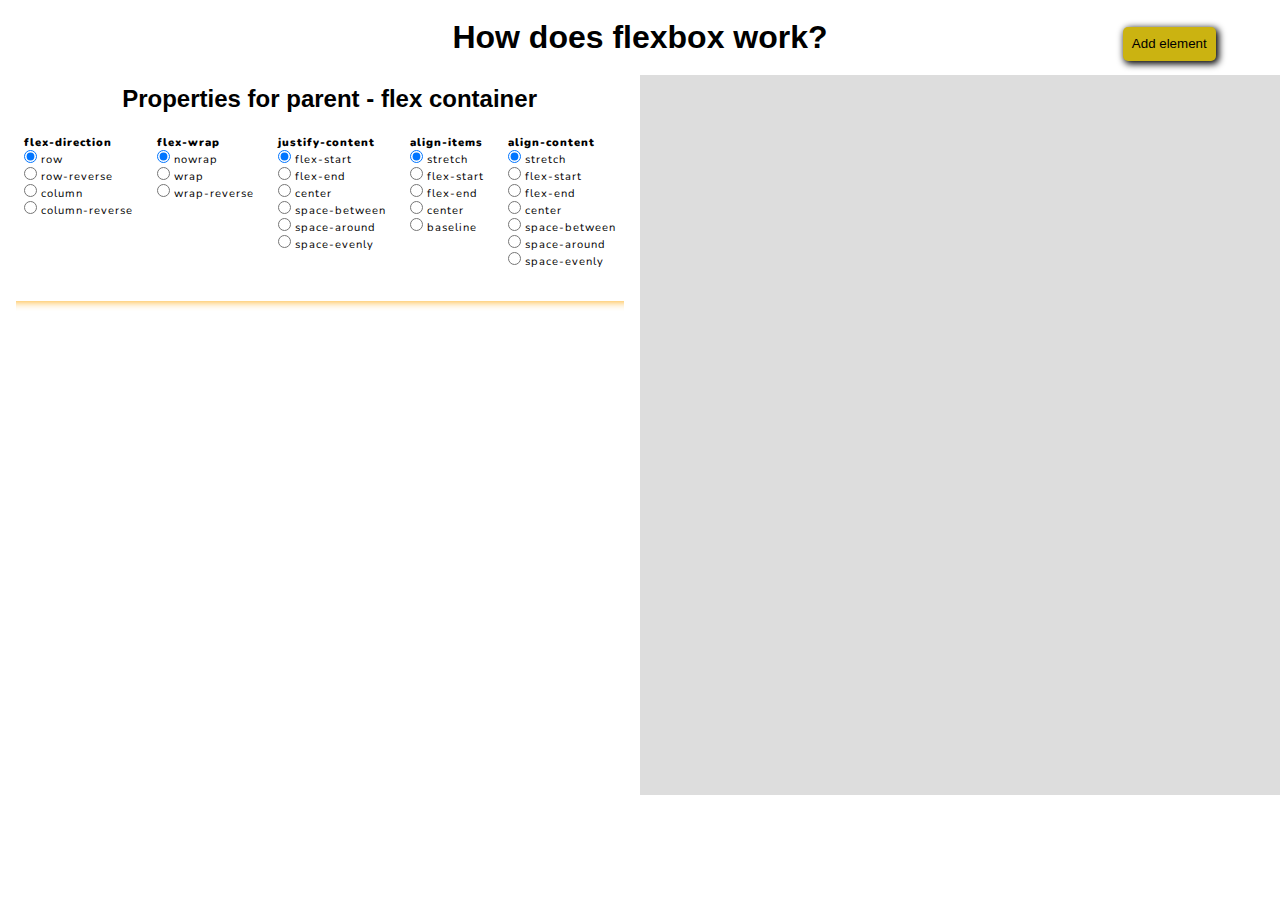
==== index.html @ 20ed029b "Add element generator" ====
<!DOCTYPE html>
<html lang="en">
  <head>
    <meta charset="UTF-8" />
    <meta name="viewport" content="width=device-width, initial-scale=1.0" />
    <meta http-equiv="X-UA-Compatible" content="ie=edge" />
    <title>Flexbox</title>
    <link
      href="https://fonts.googleapis.com/css?family=Nunito:400,700,900&amp;subset=latin-ext"
      rel="stylesheet"
    />
    <link rel="stylesheet" href="css/styles.css" />
  </head>
  <body>
    <main>
      <h1>How does flexbox work?</h1>
      <button class="generator">Add element</button>
      <section class="definition">
        <h2>Properties for parent - flex container</h2>
        <div class="propertiesList">
          <div class="propertie">
            <label class="propertie__name">flex-direction</label>
            <input
              type="radio"
              id="row"
              value="row"
              name="flex-direction"
              checked
            />
            <label for="row">row</label><br />
            <input
              type="radio"
              id="row-reverse"
              value="row-reverse"
              name="flex-direction"
            />
            <label for="row-reverse">row-reverse</label><br />
            <input
              type="radio"
              id="column"
              value="column"
              name="flex-direction"
            />
            <label for="column">column</label><br />
            <input
              type="radio"
              id="column-reverse"
              value="column-reverse"
              name="flex-direction"
            />
            <label for="column-reverse">column-reverse</label>
          </div>
          <div class="propertie">
            <label class="propertie__name">flex-wrap</label>

            <input
              type="radio"
              id="nowrap"
              value="nowrap"
              name="flex-wrap"
              checked
            />
            <label for="nowrap">nowrap</label><br />
            <input type="radio" id="wrap" value="wrap" name="flex-wrap" />
            <label for="wrap">wrap</label><br />
            <input
              type="radio"
              id="wrap-reverse"
              value="wrap-reverse"
              name="flex-wrap"
            />
            <label for="wrap-reverse">wrap-reverse</label>
          </div>
          <div class="propertie">
            <label class="propertie__name">justify-content</label>
            <input
              type="radio"
              id="jc_flex-start"
              value="flex-start"
              name="justifyContent"
              checked
            />
            <label for="jc_flex-start">flex-start</label><br />
            <input
              type="radio"
              id="jc_flex-end"
              value="flex-end"
              name="justifyContent"
            />
            <label for="jc_flex-end">flex-end</label><br />
            <input
              type="radio"
              id="jc_center"
              value="center"
              name="justifyContent"
            />
            <label for="jc_center">center</label><br />
            <input
              type="radio"
              id="jc_space-between"
              value="space-between"
              name="justifyContent"
            />
            <label for="jc_space-between">space-between</label><br />
            <input
              type="radio"
              id="jc_space-around"
              value="space-around"
              name="justifyContent"
            />
            <label for="jc_space-around">space-around</label><br />
            <input
              type="radio"
              id="jc_space-evenly"
              value="space-evenly"
              name="justifyContent"
            />
            <label for="jc_space-evenly">space-evenly</label>
          </div>
          <div class="propertie">
            <label class="propertie__name">align-items</label>
            <input
              type="radio"
              id="ai_stretch"
              value="stretch"
              name="alignItems"
              checked
            />
            <label for="ai_stretch">stretch</label><br />
            <input
              type="radio"
              id="ai_flex-start"
              value="flex-start"
              name="alignItems"
            />
            <label for="ai_flex-start">flex-start</label><br />
            <input
              type="radio"
              id="ai_flex-end"
              value="flex-end"
              name="alignItems"
            />
            <label for="ai_flex-end">flex-end</label><br />
            <input
              type="radio"
              id="ai_center"
              value="center"
              name="alignItems"
            />
            <label for="ai_center">center</label><br />
            <input
              type="radio"
              id="ai_baseline"
              value="baseline"
              name="alignItems"
            />
            <label for="ai_baseline">baseline</label>
          </div>
          <div class="propertie">
            <label class="propertie__name">align-content</label>
            <input
              type="radio"
              id="ac_stretch"
              value="stretch"
              name="alignContent"
              checked
            />
            <label for="ac_stretch">stretch</label><br />
            <input
              type="radio"
              id="ac_flex-start"
              value="flex-start"
              name="alignContent"
            />
            <label for="ac_flex-start">flex-start</label><br />
            <input
              type="radio"
              id="ac_flex-end"
              value="flex-end"
              name="alignContent"
            />
            <label for="ac_flex-end">flex-end</label><br />
            <input
              type="radio"
              id="ac_center"
              value="center"
              name="alignContent"
            />
            <label for="ac_center">center</label><br />
            <input
              type="radio"
              id="ac_space-between"
              value="space-between"
              name="alignContent"
            />
            <label for="ac_space-between">space-between</label><br />
            <input
              type="radio"
              id="ac_space-around"
              value="space-around"
              name="alignContent"
            />
            <label for="ac_space-around">space-around</label><br />
            <input
              type="radio"
              id="ac_space-evenly"
              value="space-evenly"
              name="alignContent"
            />
            <label for="ac_space-evenly">space-evenly</label><br />
          </div>
        </div>
        <hr />
      </section>
      <section class="visualization"></section>
    </main>

    <script src="js/script.js"></script>
  </body>
</html>
---- css/styles.css ----
/* font-family: 'Nunito', sans-serif; */

*,
*::after,
*::before {
  padding: 0;
  margin: 0;
  box-sizing: border-box;
}

main {
  display: flex;
  flex-wrap: wrap;
  font-family: arial, sans-serif;
}

h1,
h2 {
  width: 100%;
  text-align: center;
  margin: 1.5%;
}
.definition,
.visualization {
  min-width: 50%;
  height: 80vh;
}

/* =================================
definition block - START
==================================== */

.definition p {
  font-weight: 900;
}

.propertiesList {
  display: flex;
  justify-content: space-evenly;
  flex-wrap: wrap;
  font-size: 0.7em;
  font-family: "Nunito", sans-serif;
  font-weight: normal;
  margin-top: 2em;
  letter-spacing: 1px;
}
.propertie__list {
  list-style: none;
}

.propertie__list li {
  margin-top: 0.4em;
}
.propertie__list li:first-child {
  color: orange;
  font-weight: bold;
}

.definition hr {
  width: 95%;
  margin: 2em auto;
  height: 10px;
  border: 0;
  box-shadow: 0 10px 10px -10px orange inset;
}

/* =================================
definition block - END
==================================== */

/* =================================
visualization block - START
==================================== */
.generator {
  position: absolute;
  top: 3%;
  right: 5%;
  background-color: #cbb311;
  border: none;
  padding: 0.7em;
  border-radius: 5px;
  box-shadow: 2px 2px 7px 1px black;
}
.generator:hover {
  cursor: pointer;
}

.visualization {
  background-color: #ddd;
  display: flex;
}

.visualization div {
  min-width: 100px;
  min-height: 100px;
  background-color: orange;
  flex-basis: auto;
  font-size: 4em;
  margin: 0.08em;
  box-shadow: 2px 2px 5px -1px black;
}

.element p {
  font-size: 0.3em;
}

/* =================================
visualization block - END
==================================== */

.propertie__name {
  display: block;
  font-weight: 900;
}
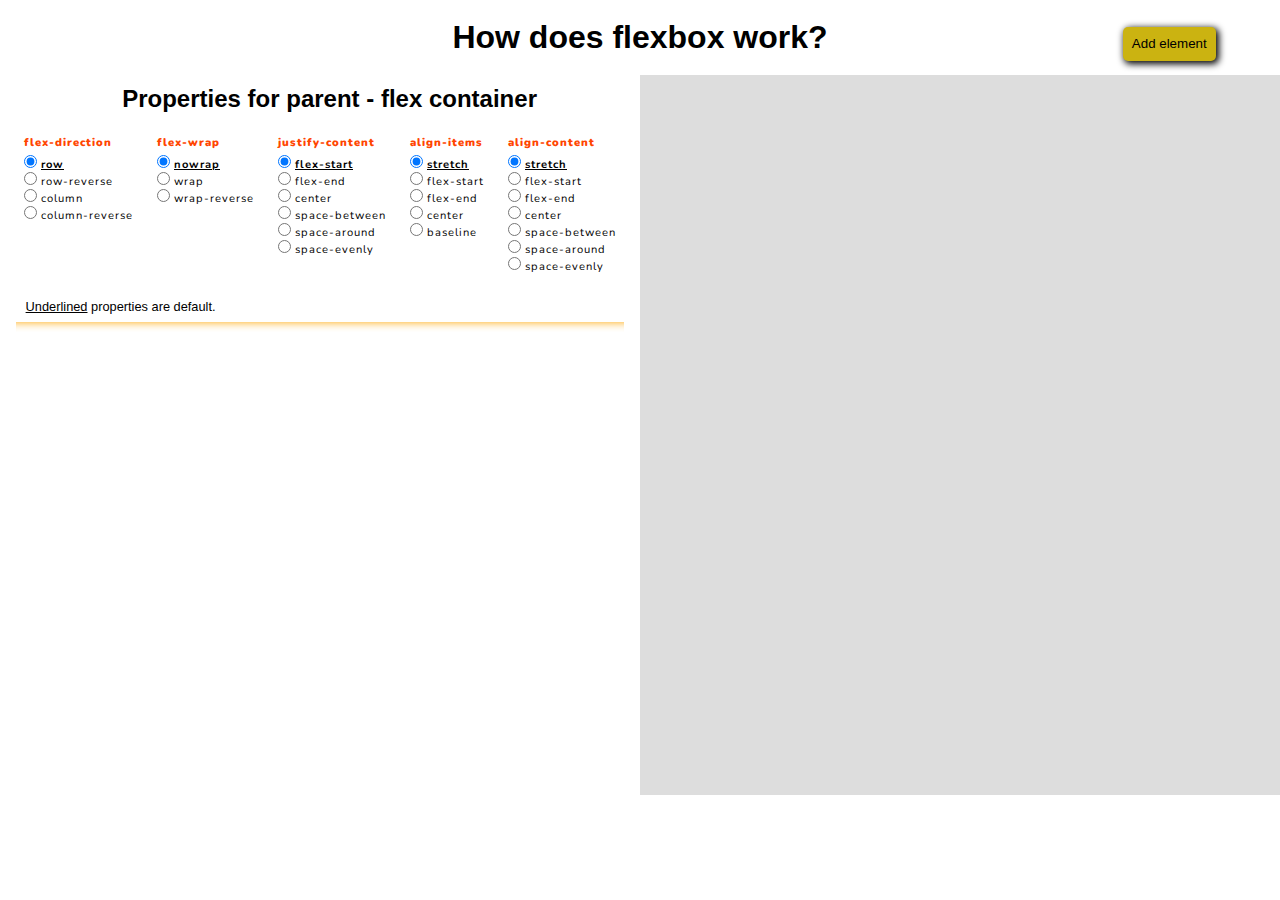
==== commit d7a8e0f9: "Styled delete element button" ====
--- a/index.html
+++ b/index.html
@@ -210,6 +210,7 @@
             <label for="ac_space-evenly">space-evenly</label><br />
           </div>
         </div>
+        <p class="default"><span>Underlined</span> properties are default.</p>
         <hr />
       </section>
       <section class="visualization"></section>
--- a/css/styles.css
+++ b/css/styles.css
@@ -22,7 +22,9 @@
 }
 .definition,
 .visualization {
-  min-width: 50%;
+  width: 50%;
+}
+.visualization {
   height: 80vh;
 }
 
@@ -58,10 +60,32 @@
 
 .definition hr {
   width: 95%;
-  margin: 2em auto;
+  margin: 0.5em auto 2em auto;
   height: 10px;
   border: 0;
   box-shadow: 0 10px 10px -10px orange inset;
+}
+
+.propertie__name {
+  display: block;
+  font-weight: 900;
+  padding-bottom: 0.4em;
+  color: orangered;
+}
+
+.propertie label:nth-of-type(2) {
+  font-weight: bold;
+  text-decoration: underline;
+}
+
+.definition .default {
+  font-size: 0.8em;
+  font-weight: 500;
+  padding-left: 2em;
+  padding-top: 2em;
+}
+.definition .default span {
+  text-decoration: underline;
 }
 
 /* =================================
@@ -99,16 +123,30 @@
   margin: 0.08em;
   box-shadow: 2px 2px 5px -1px black;
 }
+.element {
+  position: relative;
+}
+
+.element .delete {
+  position: absolute;
+  top: 0;
+  right: 0;
+  margin: 0.1em;
+  height: 18px;
+  width: 18px;
+  border: none;
+  background-color: black;
+  border-radius: 50%;
+  color: white;
+  line-height: 18px;
+}
 
 .element p {
-  font-size: 0.3em;
+  font-size: 0.2em;
+  margin-top: 0.3em;
+  text-align: center;
 }
 
 /* =================================
 visualization block - END
 ==================================== */
-
-.propertie__name {
-  display: block;
-  font-weight: 900;
-}
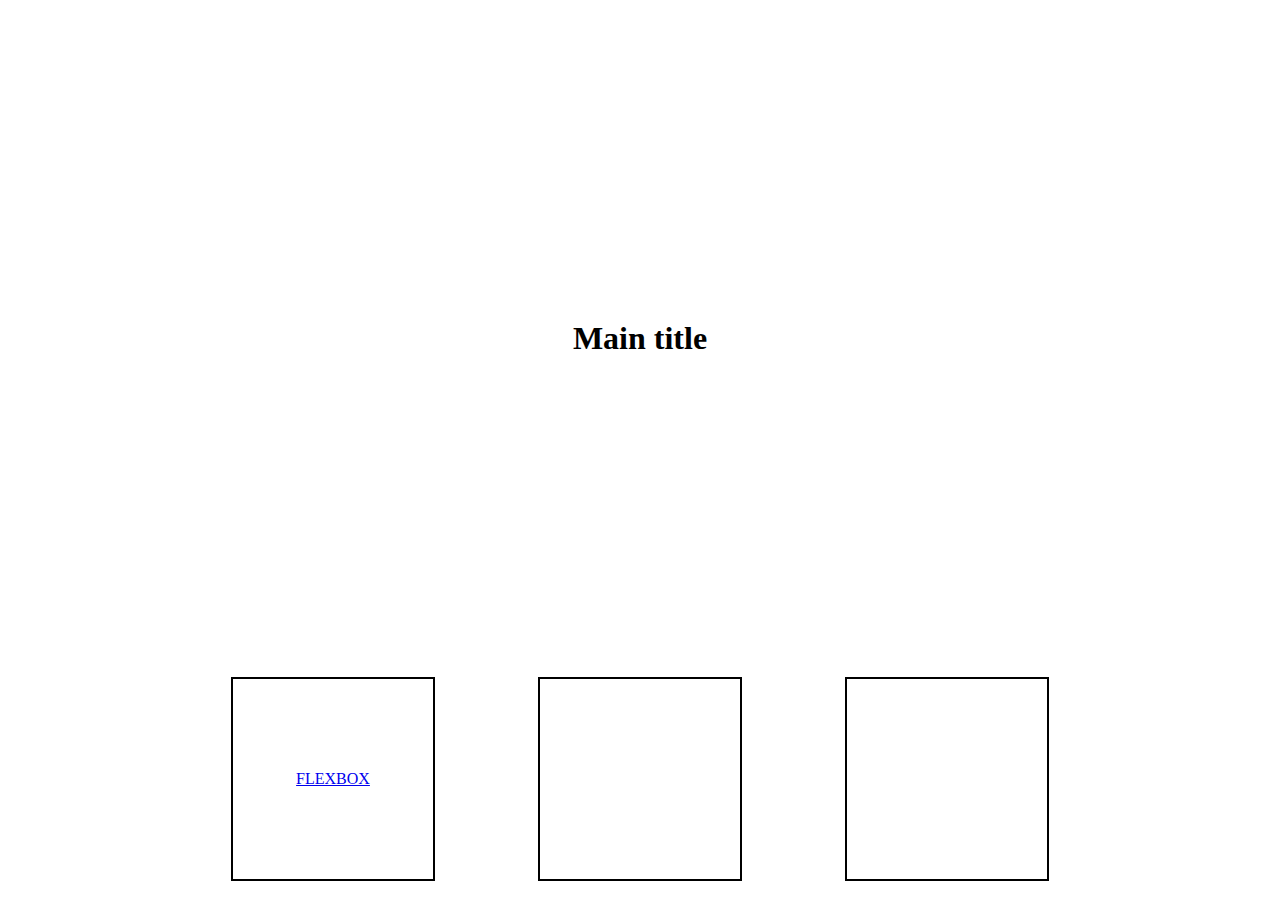
==== commit adbed306: "Renamed filex and attached main and flex sites" ====
--- a/index.html
+++ b/index.html
@@ -4,218 +4,15 @@
     <meta charset="UTF-8" />
     <meta name="viewport" content="width=device-width, initial-scale=1.0" />
     <meta http-equiv="X-UA-Compatible" content="ie=edge" />
-    <title>Flexbox</title>
-    <link
-      href="https://fonts.googleapis.com/css?family=Nunito:400,700,900&amp;subset=latin-ext"
-      rel="stylesheet"
-    />
-    <link rel="stylesheet" href="css/styles.css" />
+    <title>CSS Layout</title>
+    <link rel="stylesheet" href="css/main.css" />
   </head>
   <body>
+    <h1>Main title</h1>
     <main>
-      <h1>How does flexbox work?</h1>
-      <button class="generator">Add element</button>
-      <section class="definition">
-        <h2>Properties for parent - flex container</h2>
-        <div class="propertiesList">
-          <div class="propertie">
-            <label class="propertie__name">flex-direction</label>
-            <input
-              type="radio"
-              id="row"
-              value="row"
-              name="flex-direction"
-              checked
-            />
-            <label for="row">row</label><br />
-            <input
-              type="radio"
-              id="row-reverse"
-              value="row-reverse"
-              name="flex-direction"
-            />
-            <label for="row-reverse">row-reverse</label><br />
-            <input
-              type="radio"
-              id="column"
-              value="column"
-              name="flex-direction"
-            />
-            <label for="column">column</label><br />
-            <input
-              type="radio"
-              id="column-reverse"
-              value="column-reverse"
-              name="flex-direction"
-            />
-            <label for="column-reverse">column-reverse</label>
-          </div>
-          <div class="propertie">
-            <label class="propertie__name">flex-wrap</label>
-
-            <input
-              type="radio"
-              id="nowrap"
-              value="nowrap"
-              name="flex-wrap"
-              checked
-            />
-            <label for="nowrap">nowrap</label><br />
-            <input type="radio" id="wrap" value="wrap" name="flex-wrap" />
-            <label for="wrap">wrap</label><br />
-            <input
-              type="radio"
-              id="wrap-reverse"
-              value="wrap-reverse"
-              name="flex-wrap"
-            />
-            <label for="wrap-reverse">wrap-reverse</label>
-          </div>
-          <div class="propertie">
-            <label class="propertie__name">justify-content</label>
-            <input
-              type="radio"
-              id="jc_flex-start"
-              value="flex-start"
-              name="justifyContent"
-              checked
-            />
-            <label for="jc_flex-start">flex-start</label><br />
-            <input
-              type="radio"
-              id="jc_flex-end"
-              value="flex-end"
-              name="justifyContent"
-            />
-            <label for="jc_flex-end">flex-end</label><br />
-            <input
-              type="radio"
-              id="jc_center"
-              value="center"
-              name="justifyContent"
-            />
-            <label for="jc_center">center</label><br />
-            <input
-              type="radio"
-              id="jc_space-between"
-              value="space-between"
-              name="justifyContent"
-            />
-            <label for="jc_space-between">space-between</label><br />
-            <input
-              type="radio"
-              id="jc_space-around"
-              value="space-around"
-              name="justifyContent"
-            />
-            <label for="jc_space-around">space-around</label><br />
-            <input
-              type="radio"
-              id="jc_space-evenly"
-              value="space-evenly"
-              name="justifyContent"
-            />
-            <label for="jc_space-evenly">space-evenly</label>
-          </div>
-          <div class="propertie">
-            <label class="propertie__name">align-items</label>
-            <input
-              type="radio"
-              id="ai_stretch"
-              value="stretch"
-              name="alignItems"
-              checked
-            />
-            <label for="ai_stretch">stretch</label><br />
-            <input
-              type="radio"
-              id="ai_flex-start"
-              value="flex-start"
-              name="alignItems"
-            />
-            <label for="ai_flex-start">flex-start</label><br />
-            <input
-              type="radio"
-              id="ai_flex-end"
-              value="flex-end"
-              name="alignItems"
-            />
-            <label for="ai_flex-end">flex-end</label><br />
-            <input
-              type="radio"
-              id="ai_center"
-              value="center"
-              name="alignItems"
-            />
-            <label for="ai_center">center</label><br />
-            <input
-              type="radio"
-              id="ai_baseline"
-              value="baseline"
-              name="alignItems"
-            />
-            <label for="ai_baseline">baseline</label>
-          </div>
-          <div class="propertie">
-            <label class="propertie__name">align-content</label>
-            <input
-              type="radio"
-              id="ac_stretch"
-              value="stretch"
-              name="alignContent"
-              checked
-            />
-            <label for="ac_stretch">stretch</label><br />
-            <input
-              type="radio"
-              id="ac_flex-start"
-              value="flex-start"
-              name="alignContent"
-            />
-            <label for="ac_flex-start">flex-start</label><br />
-            <input
-              type="radio"
-              id="ac_flex-end"
-              value="flex-end"
-              name="alignContent"
-            />
-            <label for="ac_flex-end">flex-end</label><br />
-            <input
-              type="radio"
-              id="ac_center"
-              value="center"
-              name="alignContent"
-            />
-            <label for="ac_center">center</label><br />
-            <input
-              type="radio"
-              id="ac_space-between"
-              value="space-between"
-              name="alignContent"
-            />
-            <label for="ac_space-between">space-between</label><br />
-            <input
-              type="radio"
-              id="ac_space-around"
-              value="space-around"
-              name="alignContent"
-            />
-            <label for="ac_space-around">space-around</label><br />
-            <input
-              type="radio"
-              id="ac_space-evenly"
-              value="space-evenly"
-              name="alignContent"
-            />
-            <label for="ac_space-evenly">space-evenly</label><br />
-          </div>
-        </div>
-        <p class="default"><span>Underlined</span> properties are default.</p>
-        <hr />
-      </section>
-      <section class="visualization"></section>
+      <div><a href="flex.html"> FLEXBOX</a></div>
+      <div></div>
+      <div></div>
     </main>
-
-    <script src="js/script.js"></script>
   </body>
 </html>
--- a/css/main.css
+++ b/css/main.css
@@ -0,0 +1,29 @@
+* {
+  padding: 0;
+  margin: 0;
+}
+
+h1 {
+  text-align: center;
+  padding: 10em 0;
+}
+
+main {
+  width: 80vw;
+  display: flex;
+  justify-content: space-evenly;
+  margin: 0 auto;
+}
+
+main div {
+  height: 200px;
+  width: 200px;
+  border: 2px solid black;
+}
+main div a {
+  display: block;
+  width: 200px;
+  height: 200px;
+  text-align: center;
+  line-height: 200px;
+}
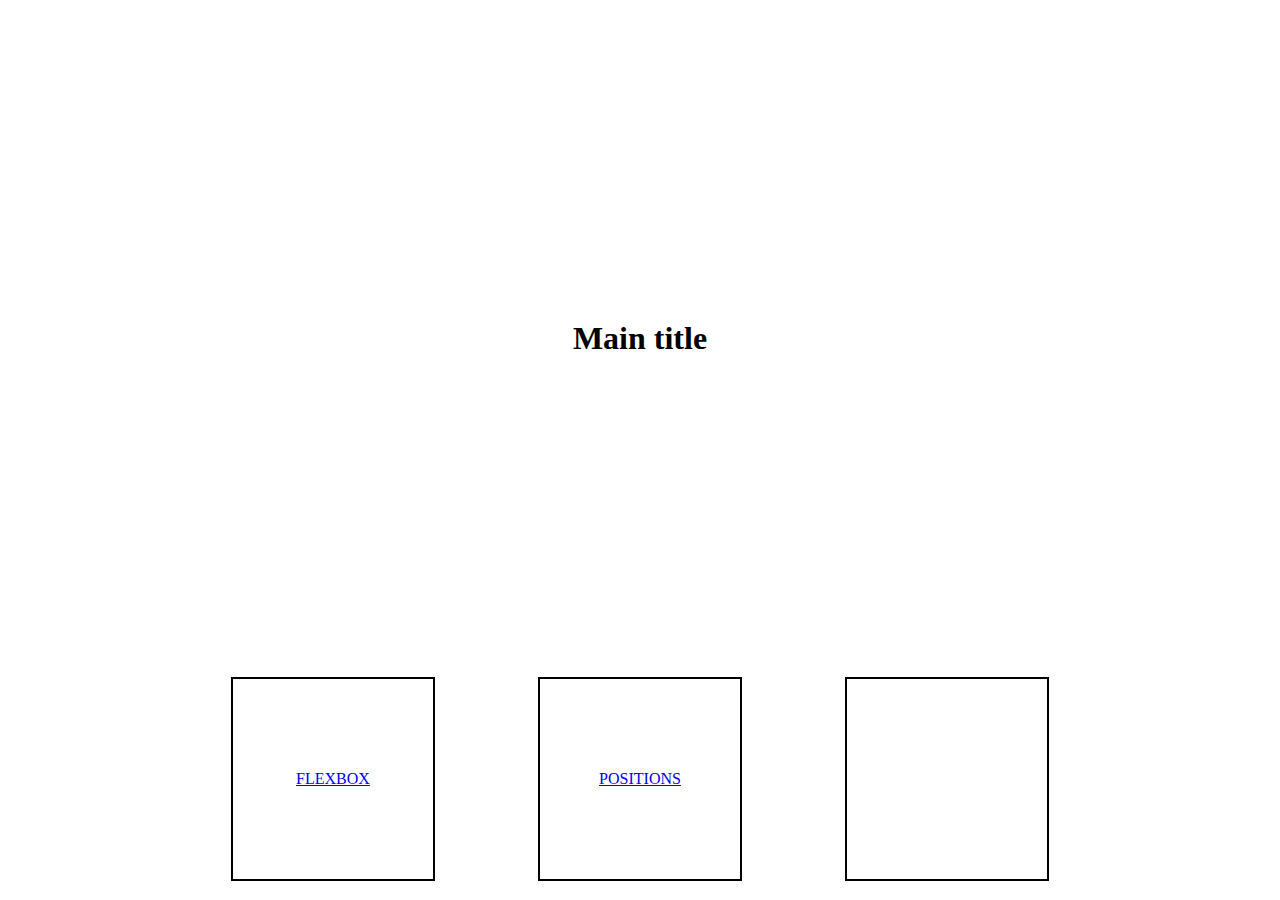
==== commit ef20d760: "Added draft of positions website" ====
--- a/index.html
+++ b/index.html
@@ -10,8 +10,8 @@
   <body>
     <h1>Main title</h1>
     <main>
-      <div><a href="flex.html"> FLEXBOX</a></div>
-      <div></div>
+      <div><a href="flex.html">FLEXBOX</a></div>
+      <div><a href="positions.html">POSITIONS</a></div>
       <div></div>
     </main>
   </body>
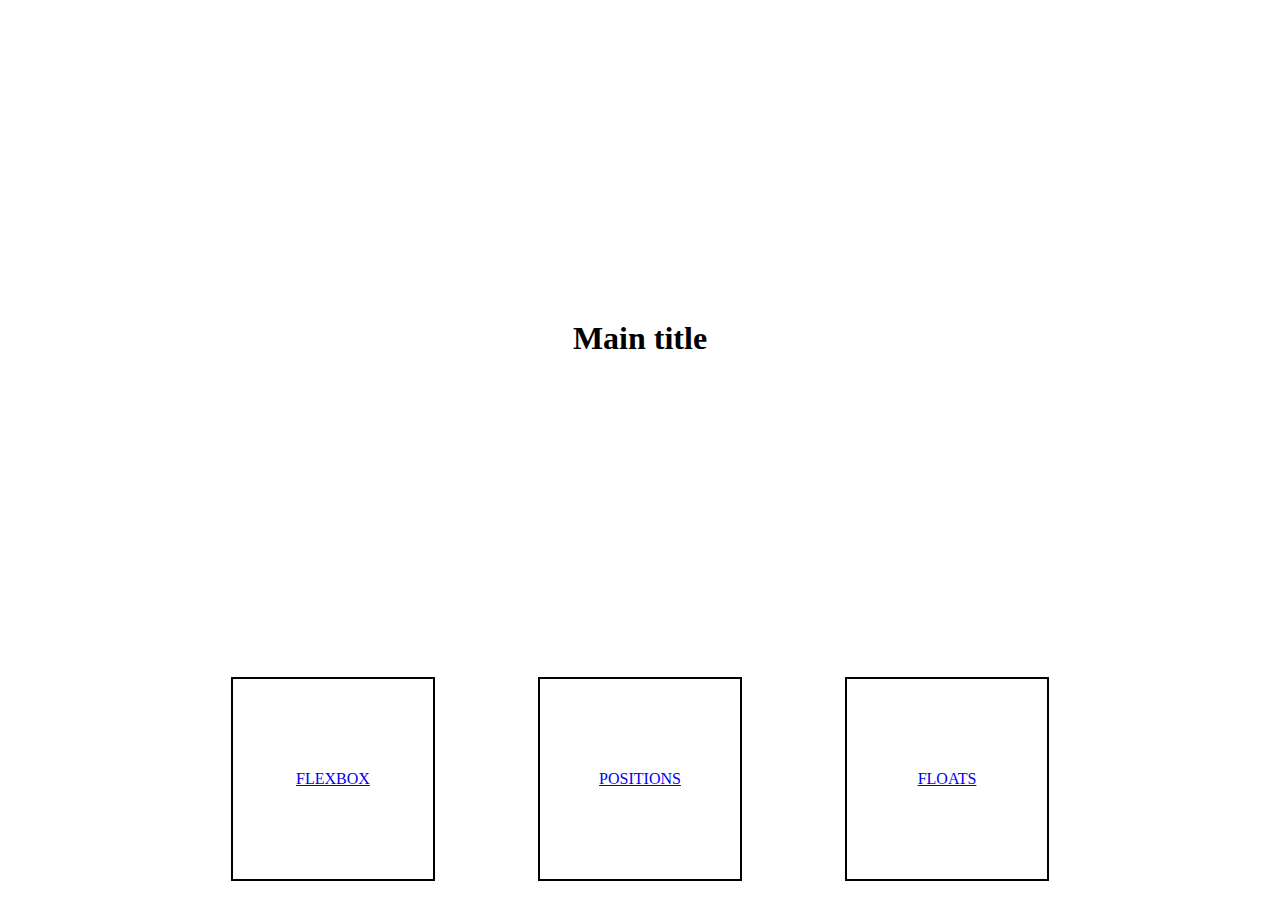
==== commit 92a7adb0: "Added draft of floats site" ====
--- a/index.html
+++ b/index.html
@@ -12,7 +12,7 @@
     <main>
       <div><a href="flex.html">FLEXBOX</a></div>
       <div><a href="positions.html">POSITIONS</a></div>
-      <div></div>
+      <div><a href="floats.html">FLOATS</a></div>
     </main>
   </body>
 </html>
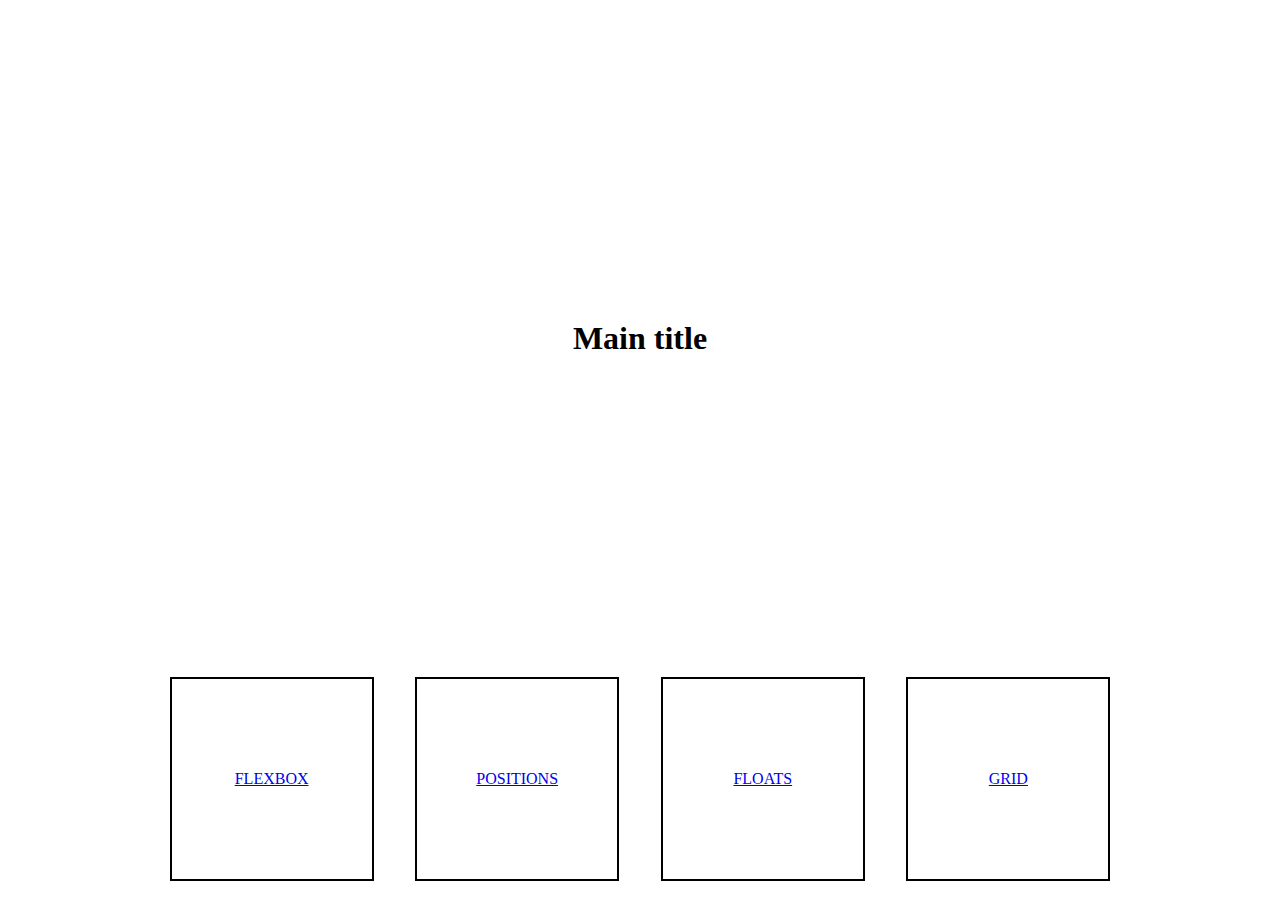
==== commit 7356404e: "Added grid site" ====
--- a/index.html
+++ b/index.html
@@ -13,6 +13,7 @@
       <div><a href="flex.html">FLEXBOX</a></div>
       <div><a href="positions.html">POSITIONS</a></div>
       <div><a href="floats.html">FLOATS</a></div>
+      <div><a href="grid.html">GRID</a></div>
     </main>
   </body>
 </html>
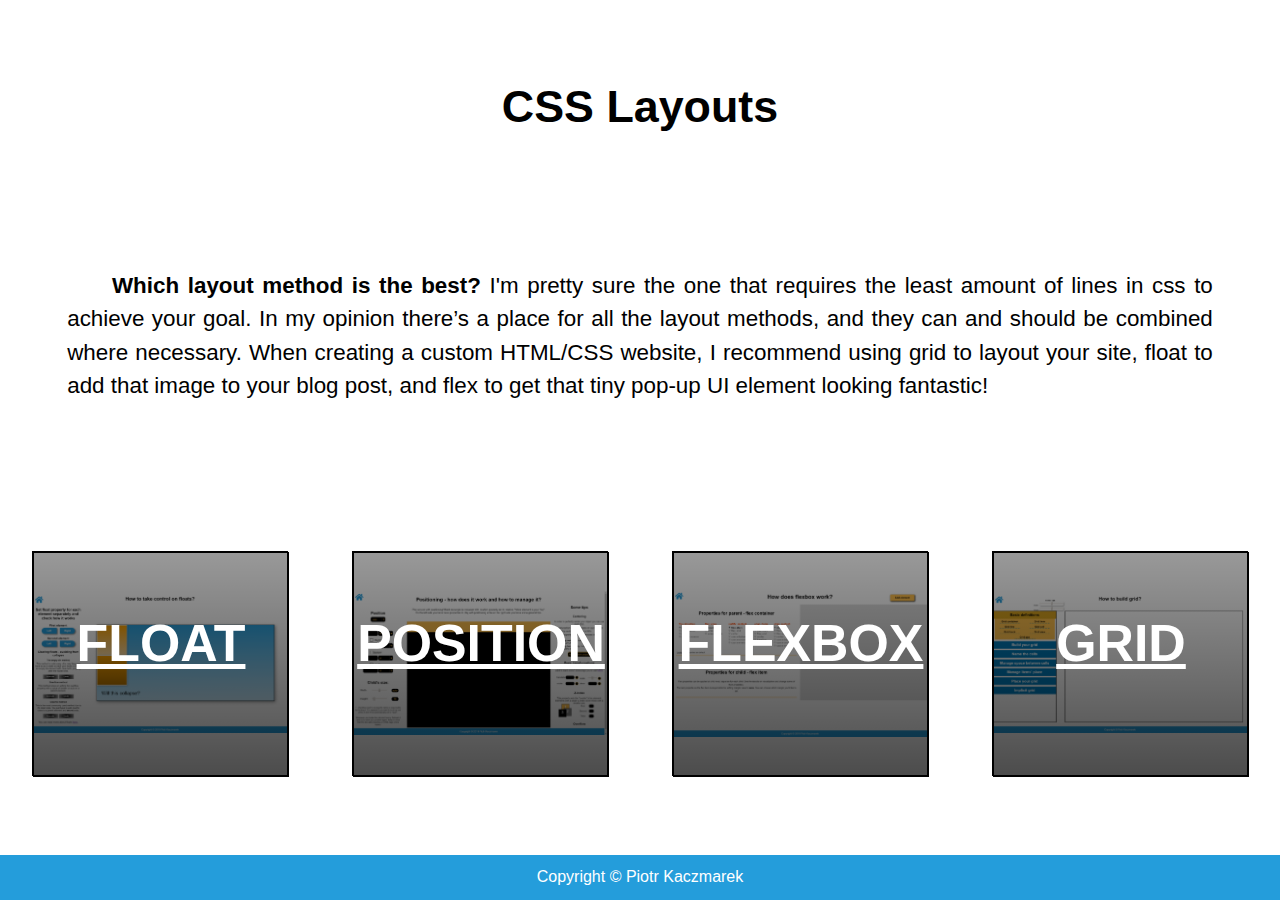
==== commit aad42c5d: "Styled main site" ====
--- a/index.html
+++ b/index.html
@@ -8,12 +8,82 @@
     <link rel="stylesheet" href="css/main.css" />
   </head>
   <body>
-    <h1>Main title</h1>
-    <main>
-      <div><a href="flex.html">FLEXBOX</a></div>
-      <div><a href="positions.html">POSITIONS</a></div>
-      <div><a href="floats.html">FLOATS</a></div>
-      <div><a href="grid.html">GRID</a></div>
-    </main>
+    <div class="wrapper">
+      <header>
+        <h1>CSS Layouts</h1>
+      </header>
+      <article class="text shown active">
+        <p>
+          <span>Which layout method is the best?</span> I'm pretty sure the one
+          that requires the least amount of lines in css to achieve your goal.
+          In my opinion there’s a place for all the layout methods, and they can
+          and should be combined where necessary. When creating a custom
+          HTML/CSS website, I recommend using grid to layout your site, float to
+          add that image to your blog post, and flex to get that tiny pop-up UI
+          element looking fantastic!
+        </p>
+      </article>
+      <article class="text hidden">
+        <p>
+          <span>Floats</span> are a great way to set an image within a larger
+          text article. However, it’s not a very practical way to set up an
+          entire web page layout. If you’re not careful, it can get buggy pretty
+          quickly, and it’s a little bit of a mess trying to clean it up. This
+          layout method just doesn’t have as many built-in properties as Grid or
+          Flex and cannot create complex layouts. It's very important to
+          remember that using float will take out the element of the normal
+          document flow.
+        </p>
+      </article>
+      <article class="text hidden">
+        <p>
+          The <span>position</span> property specifies the type of positioning
+          methods used for an element. Element with this property are positioned
+          using the top, left, bottom and right properties. However, these
+          properties will not work unless the <span>position</span> property is
+          set first. They also work differently depending on the position value.
+          As well as float property this one takes out the element our of the
+          normal document flow.
+        </p>
+      </article>
+      <article class="text hidden">
+        <p>
+          <span>Flexbox</span> is a great tool to let smaller UI elements look
+          their best on any device. Unfortunately if you want to layout larger
+          elements on the page, you would probably want to add margins and then
+          do a little math to make sure it looks the way you want it to look.
+          That can take time. In addition, each section of your design must be a
+          row with a separate flex tag on it. This rules out using flex for more
+          complexly designed grid systems. However, it is actually because of
+          the separate tagging that flex is seen in many frameworks and design
+          systems.
+        </p>
+      </article>
+      <article class="text hidden">
+        <p>
+          <span>CSS Grid Layout</span> is a 2-dimensional system, meaning it can
+          handle both columns and rows. You work with Grid Layout by applying
+          CSS rules both to a parent element (which becomes the Grid Container)
+          and to that element's children (which become Grid Items). With grid,
+          it’s easy to set up an entire layout design system for your website.
+          On a macro scale, you’ll have your styling up and running in no time.
+          Layouts may be nested within other layouts and grid also allows you to
+          create extremely complex arrangements with precision. Although, it
+          isn’t best for quick centering or placing an image within a larger
+          text article. These types of layouts are best handled through other
+          methods.
+        </p>
+      </article>
+      <main>
+        <div class="box"><a href="floats.html">Float</a></div>
+        <div class="box"><a href="positions.html">Position</a></div>
+        <div class="box"><a href="flex.html">Flexbox</a></div>
+        <div class="box"><a href="grid.html">Grid</a></div>
+      </main>
+      <footer>
+        <p>Copyright &copy; <span></span> Piotr Kaczmarek</p>
+      </footer>
+    </div>
+    <script src="js/main.js"></script>
   </body>
 </html>
--- a/css/main.css
+++ b/css/main.css
@@ -1,29 +1,143 @@
-* {
+:root {
+  --mainFont: white;
+  --subFont: black;
+  --darkerColor: #007ab8;
+  --lighterColor: #249ddb;
+  --darkerColorSpecial: #daa520;
+  --lighterColorSpecial: #ffc14d;
+  --defColor: #645c5c;
+  --radius: 20px;
+}
+
+*,
+*::after,
+*::before {
   padding: 0;
   margin: 0;
+  box-sizing: border-box;
 }
 
-h1 {
+.wrapper {
+  font-family: arial, sans-serif;
+  height: 100vh;
+  display: flex;
+  flex-direction: column;
+  justify-content: space-between;
+}
+/* ======
+header - START
+========= */
+
+header h1 {
+  margin: 2em 0 0 0;
+  line-height: 3.6vh;
   text-align: center;
-  padding: 10em 0;
+  font-size: 2.8em;
+}
+
+/* ======
+header - end
+========= */
+
+/* ==========
+main start
+========== */
+
+/*toggling text start*/
+.shown {
+  height: 30vh;
+}
+
+.hidden {
+  position: absolute;
+  top: calc(22vh);
+  left: 0;
+  width: 100%;
+  height: 30vh;
+  opacity: 0;
+  transition: 0.7s;
+  background-color: white;
+}
+
+.active {
+  opacity: 1;
+}
+/*toggling text end*/
+/*text*/
+.text p {
+  font-size: 1.4em;
+  text-align: justify;
+  text-indent: 2em;
+  margin: 3em;
+  line-height: 1.5em;
+}
+.text span {
+  font-weight: bold;
 }
 
 main {
-  width: 80vw;
   display: flex;
-  justify-content: space-evenly;
-  margin: 0 auto;
+  justify-content: space-around;
 }
 
-main div {
-  height: 200px;
-  width: 200px;
-  border: 2px solid black;
-}
+main div,
 main div a {
   display: block;
-  width: 200px;
-  height: 200px;
+  width: 20vw;
+  height: 25vh;
+  border: 1px solid black;
   text-align: center;
-  line-height: 200px;
+  line-height: 20vh;
+  color: white;
+  font-weight: bold;
+  text-transform: uppercase;
+  font-size: 1.8em;
+  transition: 0.5s;
+  background-repeat: no-repeat;
+  background-size: contain;
+  background-position: center;
 }
+
+main div:hover {
+  transform: scale(1.1);
+}
+
+/*backgrounds*/
+
+main div:nth-of-type(3) {
+  background-image: linear-gradient(rgba(0, 0, 0, 0.4), rgba(0, 0, 0, 0.7)),
+    url("../img/flexbox.png");
+}
+
+main div:nth-of-type(2) {
+  background-image: linear-gradient(rgba(0, 0, 0, 0.4), rgba(0, 0, 0, 0.7)),
+    url("../img/position.png");
+}
+
+main div:nth-of-type(1) {
+  background-image: linear-gradient(rgba(0, 0, 0, 0.4), rgba(0, 0, 0, 0.7)),
+    url("../img/floats.png");
+}
+
+main div:last-of-type {
+  background-image: linear-gradient(rgba(0, 0, 0, 0.4), rgba(0, 0, 0, 0.7)),
+    url("../img/grid.png");
+}
+
+/* ======
+main - end
+========= */
+
+/* ==========
+footer start
+========== */
+footer {
+  height: 2.8em;
+  line-height: 2.8em;
+  text-align: center;
+  background-color: var(--lighterColor);
+  color: var(--mainFont);
+}
+/* ==========
+footer end
+========== */
